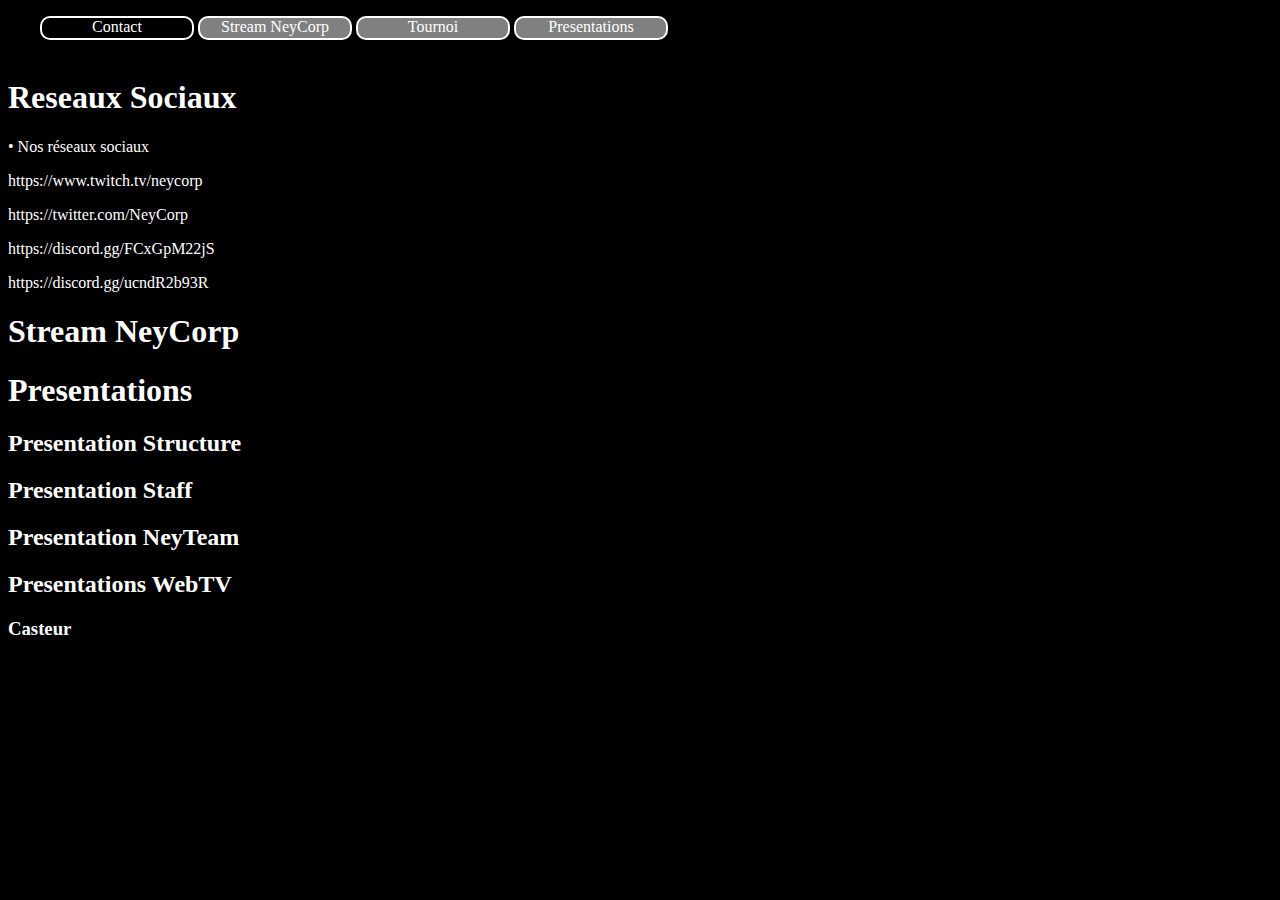
==== index.html @ 05cd306b "Add files via upload" ====
<!DOCTYPE html>
<html lang="fr">
    <head>
        <!--En-tête de notre site web-->
        <meta charset="UTF-8">
        <meta name="viewport" content="width=device-width, initial-scale=1.0">
        <link rel="stylesheet" href="menu.css">
        <title>Site Vitrine de la NeyCorp</title>
    </head>
    <body>
        <header> <!-- MENU -->
            <ul>
                <li class="active"><a href="index.html">Contact</a></li>
                <li><a href="index.html">Stream NeyCorp</a></li>
                <li><a href="index.html">Tournoi</a></li>
                <li><a href="index.html">Presentations</a></li>
            </ul>
        </header>
        <section> <!-- Page -->
            <h1>Reseaux Sociaux</h1>
            <p>• Nos réseaux sociaux</p>
            <p>https://www.twitch.tv/neycorp</p>
            <p>https://twitter.com/NeyCorp</p>
            <p>https://discord.gg/FCxGpM22jS</p>
            <p>https://discord.gg/ucndR2b93R</p>
    
            <h1>Stream NeyCorp</h1>
            <h1>Presentations</h1>
            <h2>Presentation Structure</h2>
            <h2>Presentation Staff</h2>
            <h2>Presentation NeyTeam</h2>
            <h2>Presentations WebTV</h2>
            <h3>Casteur</h3>
        </section>
    </body>
</html>
---- menu.css ----
body{
    background-color: black;
    color: white;
}
header{
    /*z-index: 1;*/
    position: fixed;
    width: 100%;
    top: 0px;
    left: 0px;
    background-color: black;
}
header ul li{
    list-style-type: none;
    display: inline-block;
    width: 150px;
    height: 20px;
    background-color: grey;
    text-align: center;
    border: 2px solid white;
    border-radius: 10px;
}
header a{
    text-decoration: none;
    color: white;
}
.active{
    background-color: black;
}
section{
    width: 100%;
    height: auto;
    overflow: auto;
    padding-top: 50px;
    
}
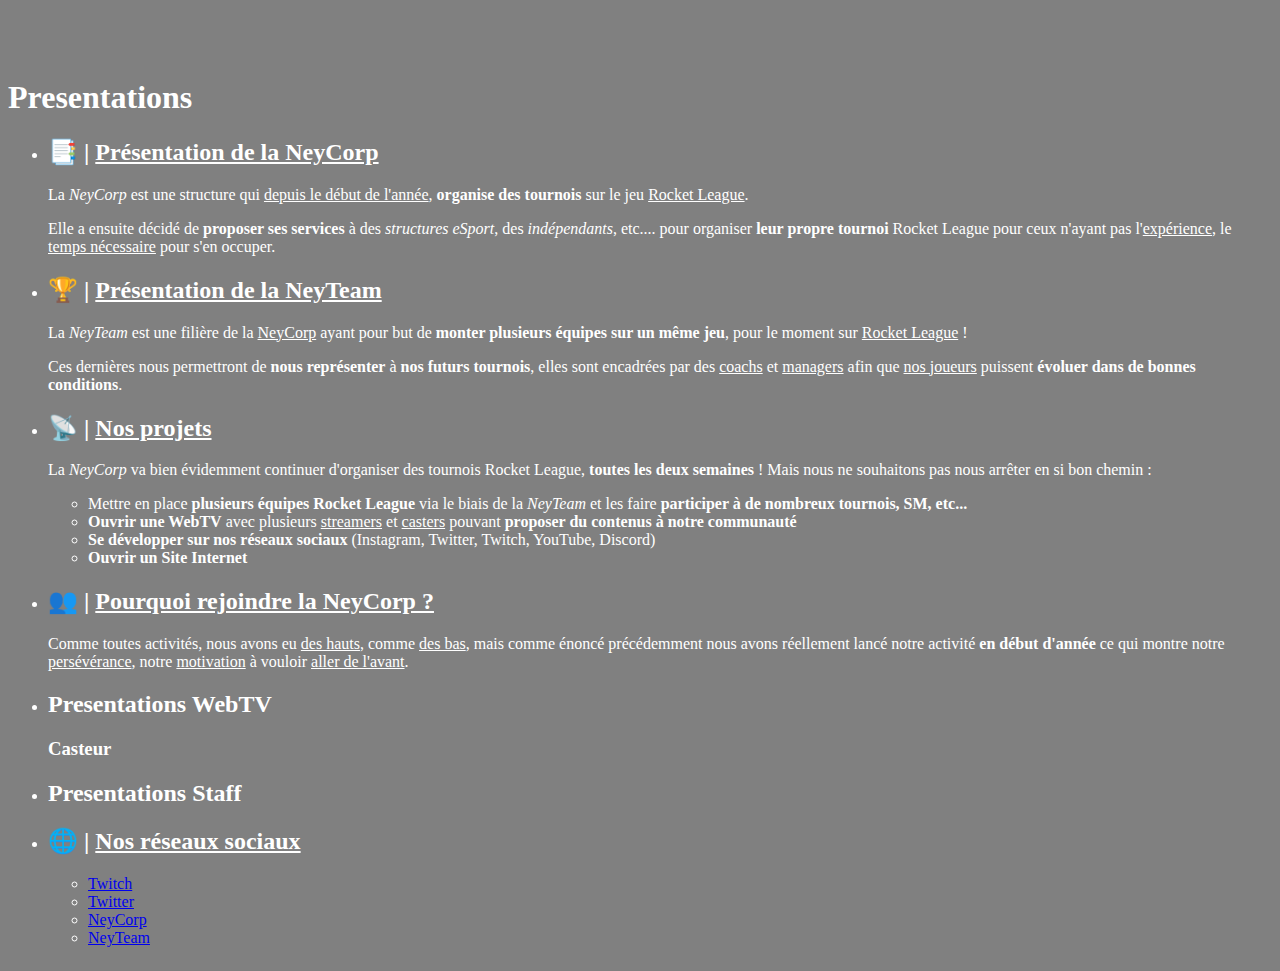
==== commit 44cf6751: "Rename index.php to index.html" ====
--- a/index.html
+++ b/index.html
@@ -4,33 +4,87 @@
         <!--En-tête de notre site web-->
         <meta charset="UTF-8">
         <meta name="viewport" content="width=device-width, initial-scale=1.0">
-        <link rel="stylesheet" href="menu.css">
+        <link rel="stylesheet" href="style.css">
         <title>Site Vitrine de la NeyCorp</title>
     </head>
     <body>
         <header> <!-- MENU -->
-            <ul>
-                <li class="active"><a href="index.html">Contact</a></li>
-                <li><a href="index.html">Stream NeyCorp</a></li>
-                <li><a href="index.html">Tournoi</a></li>
-                <li><a href="index.html">Presentations</a></li>
-            </ul>
+            <?php include("menu.php"); ?>
         </header>
         <section> <!-- Page -->
-            <h1>Reseaux Sociaux</h1>
-            <p>• Nos réseaux sociaux</p>
-            <p>https://www.twitch.tv/neycorp</p>
-            <p>https://twitter.com/NeyCorp</p>
-            <p>https://discord.gg/FCxGpM22jS</p>
-            <p>https://discord.gg/ucndR2b93R</p>
-    
-            <h1>Stream NeyCorp</h1>
             <h1>Presentations</h1>
-            <h2>Presentation Structure</h2>
-            <h2>Presentation Staff</h2>
-            <h2>Presentation NeyTeam</h2>
-            <h2>Presentations WebTV</h2>
-            <h3>Casteur</h3>
+            <ul>
+                <li>
+                    <h2>📑 | <b><u>Présentation de la NeyCorp</u></b></h2>
+                    <p>
+                            La <i>NeyCorp</i> est une structure qui <u>depuis le début de l'année</u>, <b>organise des tournois</b> sur le jeu <u>Rocket League</u>.
+                    </p>
+                    <p>
+                        Elle a ensuite décidé de <b>proposer ses services</b> à des <i>structures eSport</i>, des <i>indépendants</i>, etc.... pour organiser <b>leur propre tournoi</b> Rocket League pour ceux n'ayant pas l'<u>expérience</u>, le <u>temps nécessaire</u> pour s'en occuper.
+                    </p>
+                </li>
+                <li>
+                    <h2> 🏆 | <b><u>Présentation de la NeyTeam</u></b></h2>
+                    <p>
+                        La <i>NeyTeam</i> est une filière de la <u>NeyCorp</u> ayant pour but de <b>monter plusieurs équipes sur un même jeu</b>, pour le moment sur <u>Rocket League</u> !
+                    </p>
+                    <p>
+                        Ces dernières nous permettront de <b>nous représenter</b> à <b>nos futurs tournois</b>, elles sont encadrées par des <u>coachs</u> et <u>managers</u> afin que <u>nos joueurs</u> puissent <b>évoluer dans de bonnes conditions</b>.
+                            
+                    </p>
+                </li>
+                <li>
+                    <h2> 📡 | <b><u>Nos projets</u></b></h2>
+                    <p>
+                        La <i>NeyCorp</i> va bien évidemment continuer d'organiser des tournois Rocket League, <b>toutes les deux semaines</b> ! Mais nous ne souhaitons pas nous arrêter en si bon chemin : 
+                    </p>
+                    <ul>
+                        <li>
+                            Mettre en place <b>plusieurs équipes Rocket League</b> via le biais de la <i>NeyTeam</i> et les faire <b>participer à de nombreux tournois, SM, etc...</b> 
+                        </li>
+                        <li>
+                            <b>Ouvrir une WebTV</b> avec plusieurs <u>streamers</u> et <u>casters</u> pouvant <b>proposer du contenus à notre communauté</b>
+                        </li>
+                        <li>
+                            <b>Se développer sur nos réseaux sociaux</b> (Instagram, Twitter, Twitch, YouTube, Discord)
+                        </li>
+                        <li>
+                            <b>Ouvrir un Site Internet</b>
+                        </li>
+                    </ul>
+                </li>
+                <li>
+                    <h2> 👥 | <b><u>Pourquoi rejoindre la NeyCorp ?</u></b></h2>
+                    <p>
+                        Comme toutes activités, nous avons eu <u>des hauts</u>, comme <u>des bas</u>, mais comme énoncé précédemment nous avons réellement lancé notre activité <b>en début d'année</b> ce qui montre notre <u>persévérance</u>, notre <u>motivation</u> à vouloir <u>aller de l'avant</u>.
+                    </p>
+                </li>
+                <li>
+                    <h2>Presentations WebTV</h2>
+                    <p></p>
+                    <h3>Casteur</h3>
+                    <p></p>
+                </li>
+                <li>
+                    <h2>Presentations Staff</h2>
+                    <p></p>
+                </li>
+                <li>
+                    <h2> 🌐 | <b><u>Nos réseaux sociaux</u></b></h2>
+                    <ul>
+                        <li><a href="https://www.twitch.tv/neycorp" target="_Blank">Twitch<a></li>
+                        <li><a href="https://twitter.com/NeyCorp" target="_Blank">Twitter<a></li>
+                        <li><a href="https://discord.gg/FCxGpM22jS" target="_Blank">NeyCorp<a></li>
+                        <li><a href="https://discord.gg/ucndR2b93R" target="_Blank">NeyTeam<a></li>
+                    </ul>
+                </li>
+            </ul>
+
+
+  
+
+
+            
         </section>
     </body>
-</html>+</html>
--- a/style.css
+++ b/style.css
@@ -0,0 +1,36 @@
+body{
+    background-color: grey;
+    color: white;
+}
+header{
+    /*z-index: 1;*/
+    position: fixed;
+    width: 100%;
+    top: 0px;
+    left: 0px;
+    background-color: darkgrey;
+}
+header ul li{
+    list-style-type: none;
+    display: inline-block;
+    width: 150px;
+    height: 20px;
+    background-color: grey;
+    text-align: center;
+    border: 2px solid white;
+    border-radius: 10px;
+}
+header a{
+    text-decoration: none;
+    color: white;
+}
+.active{
+    background-color: black;
+}
+section{
+    width: 100%;
+    height: auto;
+    overflow: auto;
+    padding-top: 50px;
+    
+}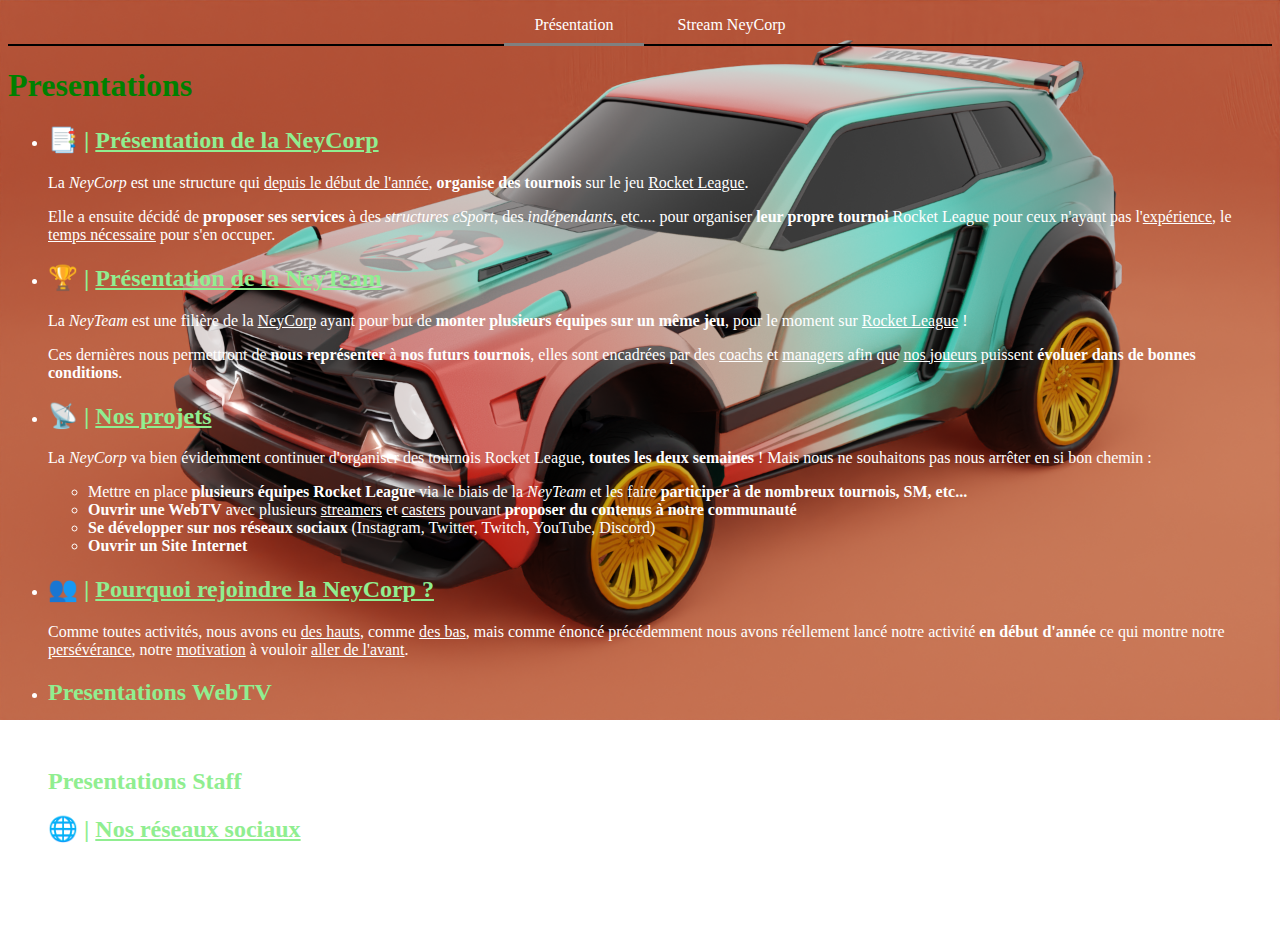
==== commit b8d6e275: "Add files via upload" ====
--- a/index.html
+++ b/index.html
@@ -3,13 +3,15 @@
     <head>
         <!--En-tête de notre site web-->
         <meta charset="UTF-8">
-        <meta name="viewport" content="width=device-width, initial-scale=1.0">
         <link rel="stylesheet" href="style.css">
         <title>Site Vitrine de la NeyCorp</title>
     </head>
-    <body>
+    <body id="Fennec">
         <header> <!-- MENU -->
-            <?php include("menu.php"); ?>
+            <ul>
+                <li class="active"><a href="index.html">Présentation</a></li>
+                <li><a href="stream.html">Stream NeyCorp</a></li>
+            </ul>
         </header>
         <section> <!-- Page -->
             <h1>Presentations</h1>
@@ -78,13 +80,7 @@
                         <li><a href="https://discord.gg/ucndR2b93R" target="_Blank">NeyTeam<a></li>
                     </ul>
                 </li>
-            </ul>
-
-
-  
-
-
-            
+            </ul>            
         </section>
     </body>
-</html>
+</html>--- a/style.css
+++ b/style.css
@@ -1,36 +1,50 @@
 body{
-    background-color: grey;
     color: white;
+    background-size: 100%;
+    background-repeat: no-repeat;
+    background-attachment: fixed;
 }
-header{
-    /*z-index: 1;*/
-    position: fixed;
-    width: 100%;
-    top: 0px;
-    left: 0px;
-    background-color: darkgrey;
+#Fennec{
+    background-image: url("img/FennecNeyteambyelix.png");
+}
+#Octane{
+    background-image: url("img/OctaneNeyteambyelix.png");
+}
+header{ 
+    padding: 0; margin: 0;
+	text-align: center;
+}
+header ul {
+    border-bottom: 2px solid black;
+    padding-bottom: 10px;
 }
 header ul li{
     list-style-type: none;
-    display: inline-block;
+    display: inline;
     width: 150px;
     height: 20px;
-    background-color: grey;
     text-align: center;
-    border: 2px solid white;
-    border-radius: 10px;
+    
 }
-header a{
+header a {
     text-decoration: none;
     color: white;
+    display: inline-block;
+    margin: 0 30px;
 }
 .active{
-    background-color: black;
+    border-bottom: 3px solid grey;
+    padding-bottom: 10px;
 }
-section{
-    width: 100%;
-    height: auto;
-    overflow: auto;
-    padding-top: 50px;
-    
+
+h1{
+    color: green;
+}
+h2{
+    color: lightgreen;
+}
+section a{
+    text-decoration: none;
+    color: white;
+    font-style: italic;
 }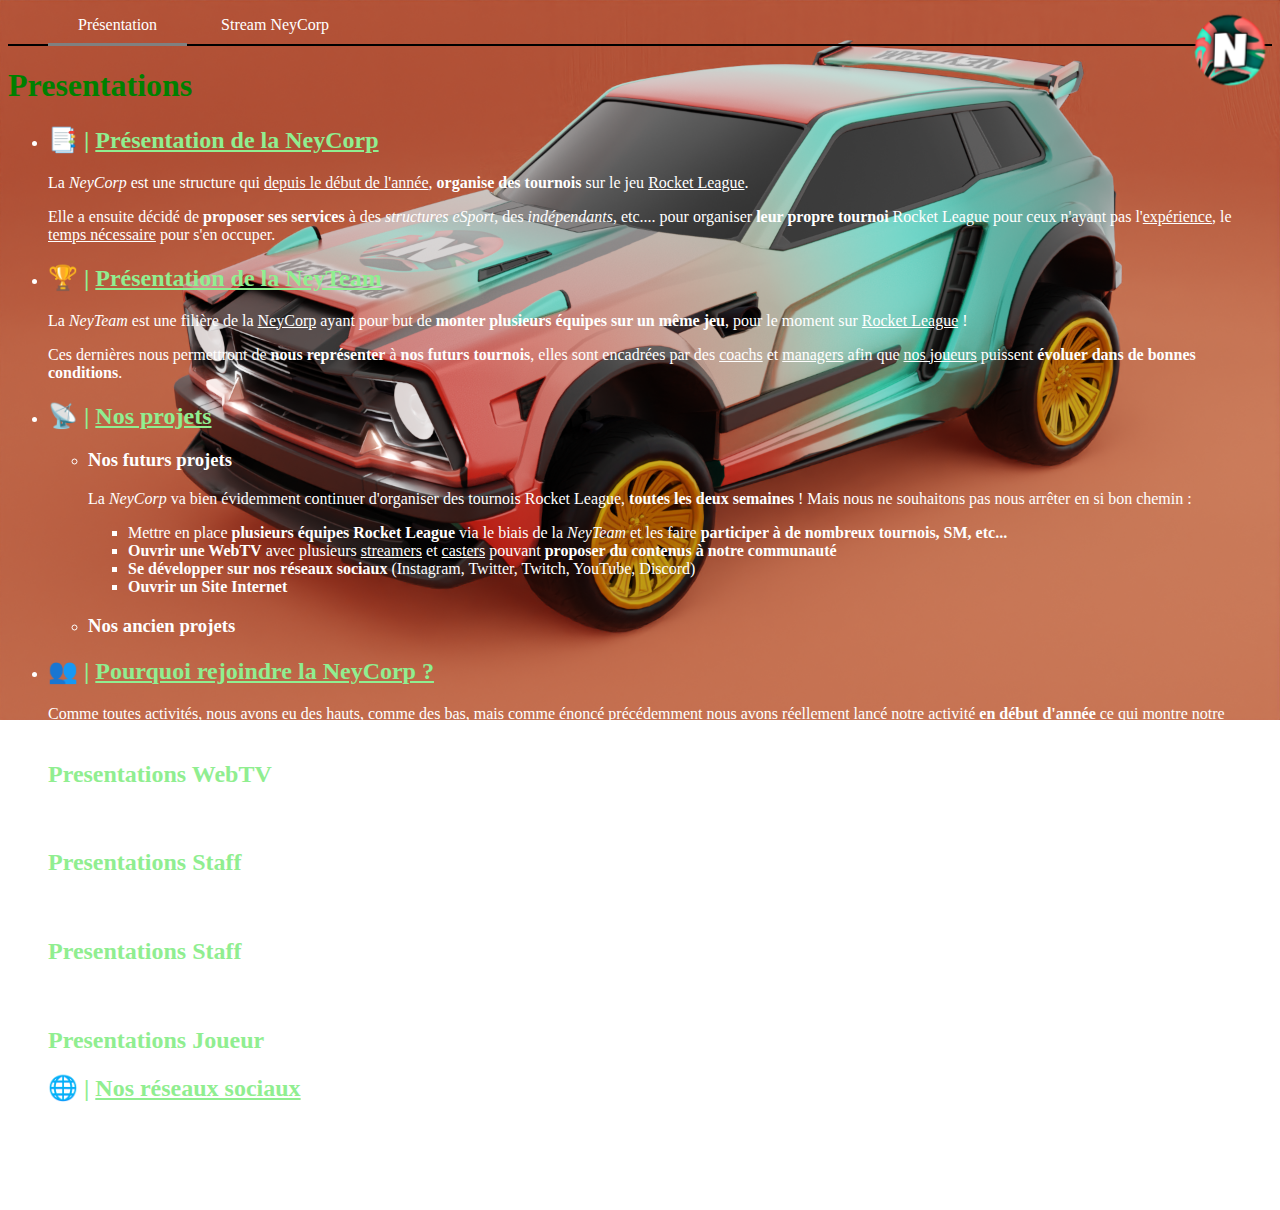
==== commit 8273932c: "Add files via upload" ====
--- a/index.html
+++ b/index.html
@@ -12,6 +12,9 @@
                 <li class="active"><a href="index.html">Présentation</a></li>
                 <li><a href="stream.html">Stream NeyCorp</a></li>
             </ul>
+            <p>
+                <img src="img/Logo_NeyCorp.png" alt="Logo de la Neycorp"/>
+            </p>
         </header>
         <section> <!-- Page -->
             <h1>Presentations</h1>
@@ -37,23 +40,33 @@
                 </li>
                 <li>
                     <h2> 📡 | <b><u>Nos projets</u></b></h2>
-                    <p>
-                        La <i>NeyCorp</i> va bien évidemment continuer d'organiser des tournois Rocket League, <b>toutes les deux semaines</b> ! Mais nous ne souhaitons pas nous arrêter en si bon chemin : 
-                    </p>
                     <ul>
                         <li>
-                            Mettre en place <b>plusieurs équipes Rocket League</b> via le biais de la <i>NeyTeam</i> et les faire <b>participer à de nombreux tournois, SM, etc...</b> 
+                            <h3>Nos futurs projets</h3>
+                            <p>
+                                La <i>NeyCorp</i> va bien évidemment continuer d'organiser des tournois Rocket League, <b>toutes les deux semaines</b> ! Mais nous ne souhaitons pas nous arrêter en si bon chemin : 
+                            </p>
+                            <ul>
+                                <li>
+                                    Mettre en place <b>plusieurs équipes Rocket League</b> via le biais de la <i>NeyTeam</i> et les faire <b>participer à de nombreux tournois, SM, etc...</b> 
+                                </li>
+                                <li>
+                                    <b>Ouvrir une WebTV</b> avec plusieurs <u>streamers</u> et <u>casters</u> pouvant <b>proposer du contenus à notre communauté</b>
+                                </li>
+                                <li>
+                                    <b>Se développer sur nos réseaux sociaux</b> (Instagram, Twitter, Twitch, YouTube, Discord)
+                                </li>
+                                <li>
+                                    <b>Ouvrir un Site Internet</b>
+                                </li>
+                            </ul>
                         </li>
                         <li>
-                            <b>Ouvrir une WebTV</b> avec plusieurs <u>streamers</u> et <u>casters</u> pouvant <b>proposer du contenus à notre communauté</b>
-                        </li>
-                        <li>
-                            <b>Se développer sur nos réseaux sociaux</b> (Instagram, Twitter, Twitch, YouTube, Discord)
-                        </li>
-                        <li>
-                            <b>Ouvrir un Site Internet</b>
+                            <h3>Nos ancien projets</h3>
+                            <p></p>
                         </li>
                     </ul>
+                    
                 </li>
                 <li>
                     <h2> 👥 | <b><u>Pourquoi rejoindre la NeyCorp ?</u></b></h2>
@@ -68,7 +81,18 @@
                     <p></p>
                 </li>
                 <li>
+                    <h2>Presentations Staff </h2>
+                    <h3>NeyCorp :</h3>
+                    <p></p>
+                </li>
+                
+                <li>
                     <h2>Presentations Staff</h2>
+                    <h3>NeyTeam : </h3>
+                    <p></p>
+                </li>
+                <li>
+                    <h2>Presentations Joueur</h2>
                     <p></p>
                 </li>
                 <li>
--- a/style.css
+++ b/style.css
@@ -1,4 +1,6 @@
 body{
+    /*color: #47F3CD;
+    background-color: #E96C6A;*/
     color: white;
     background-size: 100%;
     background-repeat: no-repeat;
@@ -12,7 +14,6 @@
 }
 header{ 
     padding: 0; margin: 0;
-	text-align: center;
 }
 header ul {
     border-bottom: 2px solid black;
@@ -23,8 +24,13 @@
     display: inline;
     width: 150px;
     height: 20px;
-    text-align: center;
     
+}
+header img{
+    width: 100px;
+    position: fixed;
+    top: 0px;
+    right: 0px;
 }
 header a {
     text-decoration: none;
